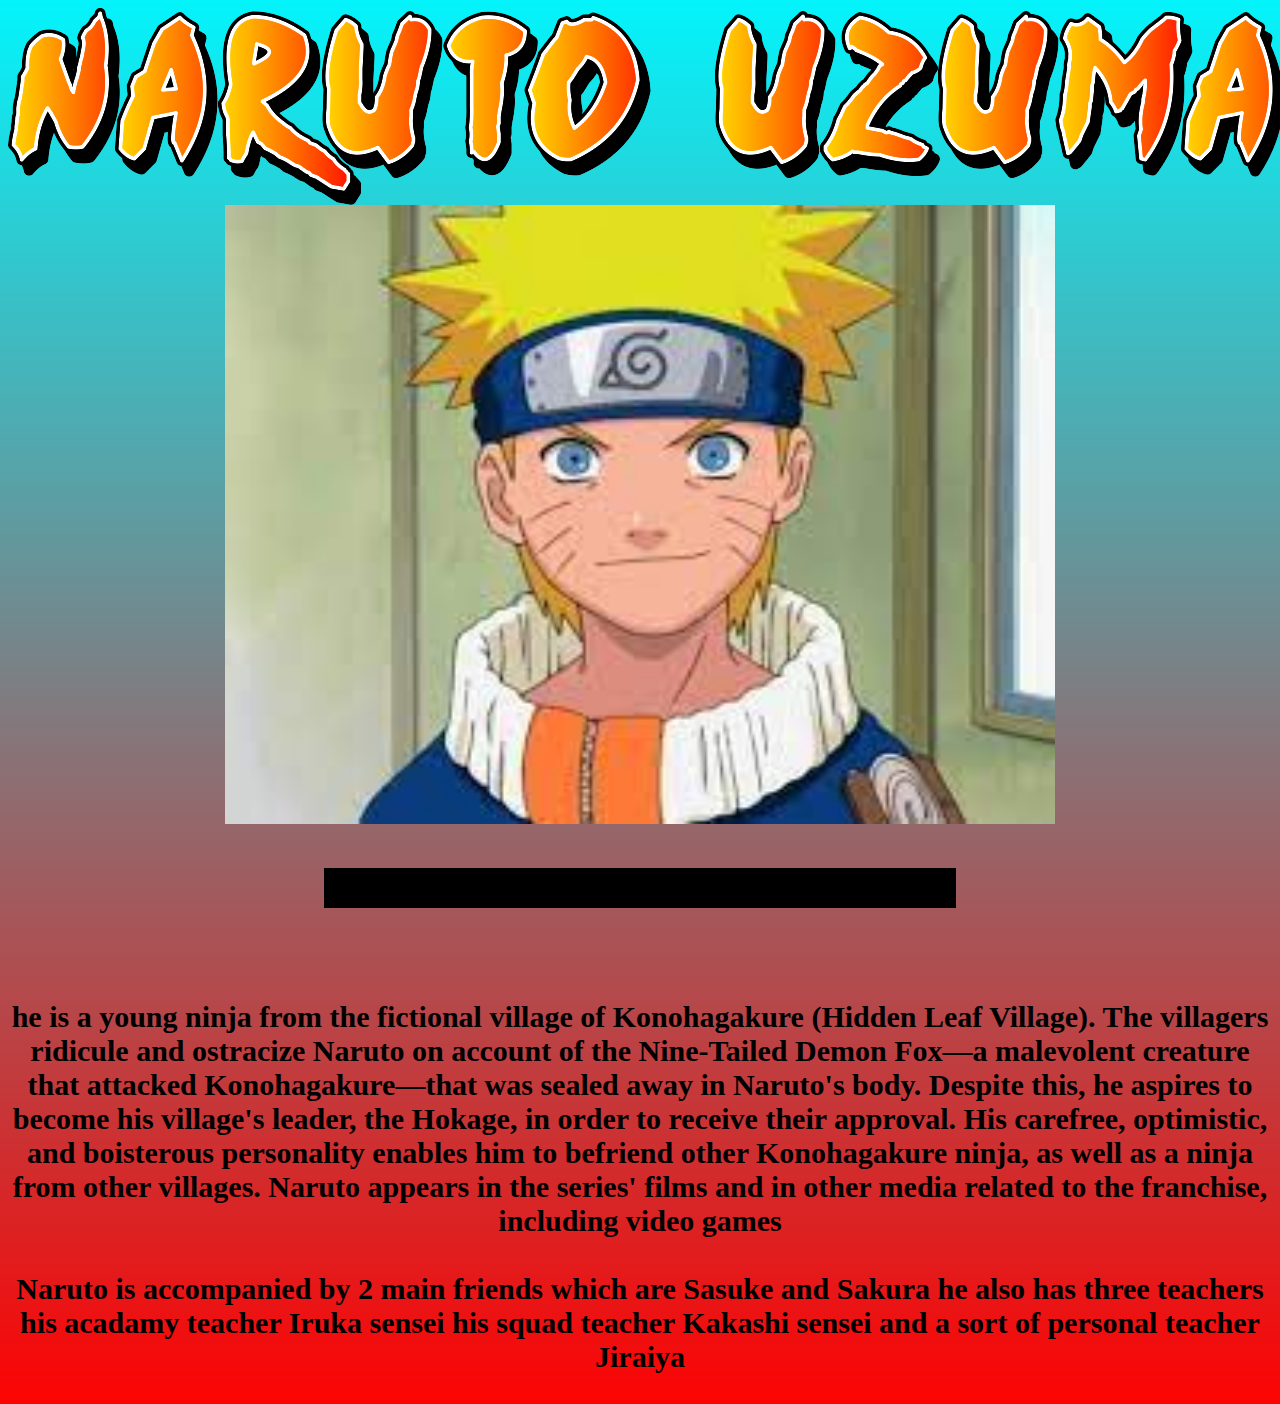
==== index.html @ deae1d50 "initial commit" ====
<html>
    <head>
        <title>Naruto fanpage</title>
        <link rel="stylesheet" href="style.css">
        <script src="main.js"></script>
        
    </head>
    <body>
        <img src="narutotitle.png">
         <img id="image" src="download.jpg" onclick="change()">
         <br>
         <br>
         <br>
         <hr>
         <br>
         <br>
         <br>
         <p>
            <b>he is a young ninja from the fictional village of Konohagakure (Hidden Leaf Village). The villagers ridicule and ostracize Naruto on account of the Nine-Tailed Demon Fox—a malevolent creature that attacked Konohagakure—that was sealed away in Naruto's body. Despite this, he aspires to become his village's leader, the Hokage, in order to receive their approval. His carefree, optimistic, and boisterous personality enables him to befriend other Konohagakure ninja, as well as a ninja from other villages. Naruto appears in the series' films and in other media related to the franchise, including video games<b>
            <br>
            <br>
            <b>Naruto is accompanied by 2 main friends which are Sasuke and Sakura he also has three teachers his acadamy teacher Iruka sensei his squad teacher Kakashi sensei and a sort of personal teacher Jiraiya <b>
         </p>
        

    </body>
</html>
---- style.css ----
body{
    text-align: center;
    background: linear-gradient(#03f4fc 0%, #fc0303 100%);
}
h1{
    font-size: 190px;
}
a
 {
 width: 1%;
 height: 1000%;
}
#image
{
    height: 70%;
}
#image:hover
{
    cursor: pointer;
    height: 80%;
}
hr {
    height: 40px;
    width: 50%;
    background-color: black;
    color: black;
    border: black;
}
p {
 font-size: 30px;
}
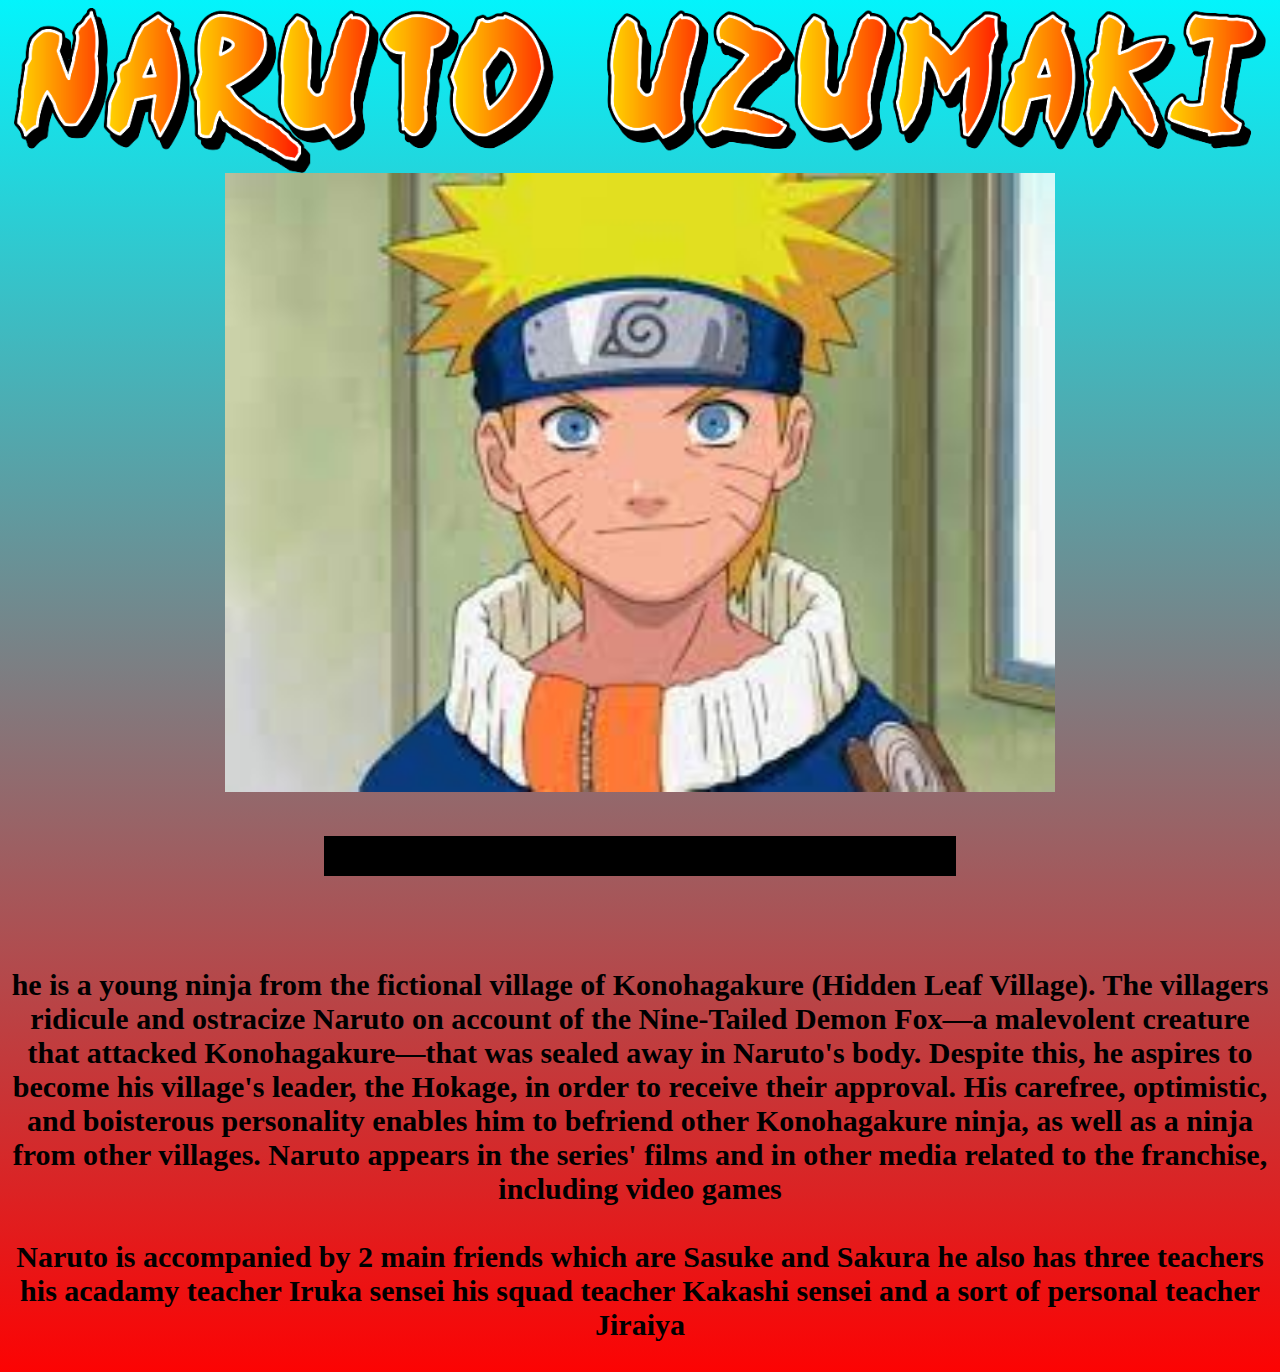
==== commit 5568fdbc: "saving changes to github" ====
--- a/index.html
+++ b/index.html
@@ -3,10 +3,11 @@
         <title>Naruto fanpage</title>
         <link rel="stylesheet" href="style.css">
         <script src="main.js"></script>
+        <meta name="viewport" content="width=device-width, initial-scale=1.0">
         
     </head>
     <body>
-        <img src="narutotitle.png">
+        <img id="titla" src="narutotitle.png">
          <img id="image" src="download.jpg" onclick="change()">
          <br>
          <br>
--- a/style.css
+++ b/style.css
@@ -12,7 +12,7 @@
 }
 #image
 {
-    height: 70%;
+    height: 30%;
 }
 #image:hover
 {
@@ -27,5 +27,25 @@
     border: black;
 }
 p {
- font-size: 30px;
-}+ font-size: 20px;
+
+
+}
+#titla {
+    width: 99%;
+}
+@media only screen and (min-width: 820px) {
+    #image{
+        height: 30%;
+    }
+    p{
+        font-size: 30px;
+    }
+}
+@media only screen and (min-width: 1000px) {
+    #image{
+        
+        height: 70%;
+    }
+    
+}
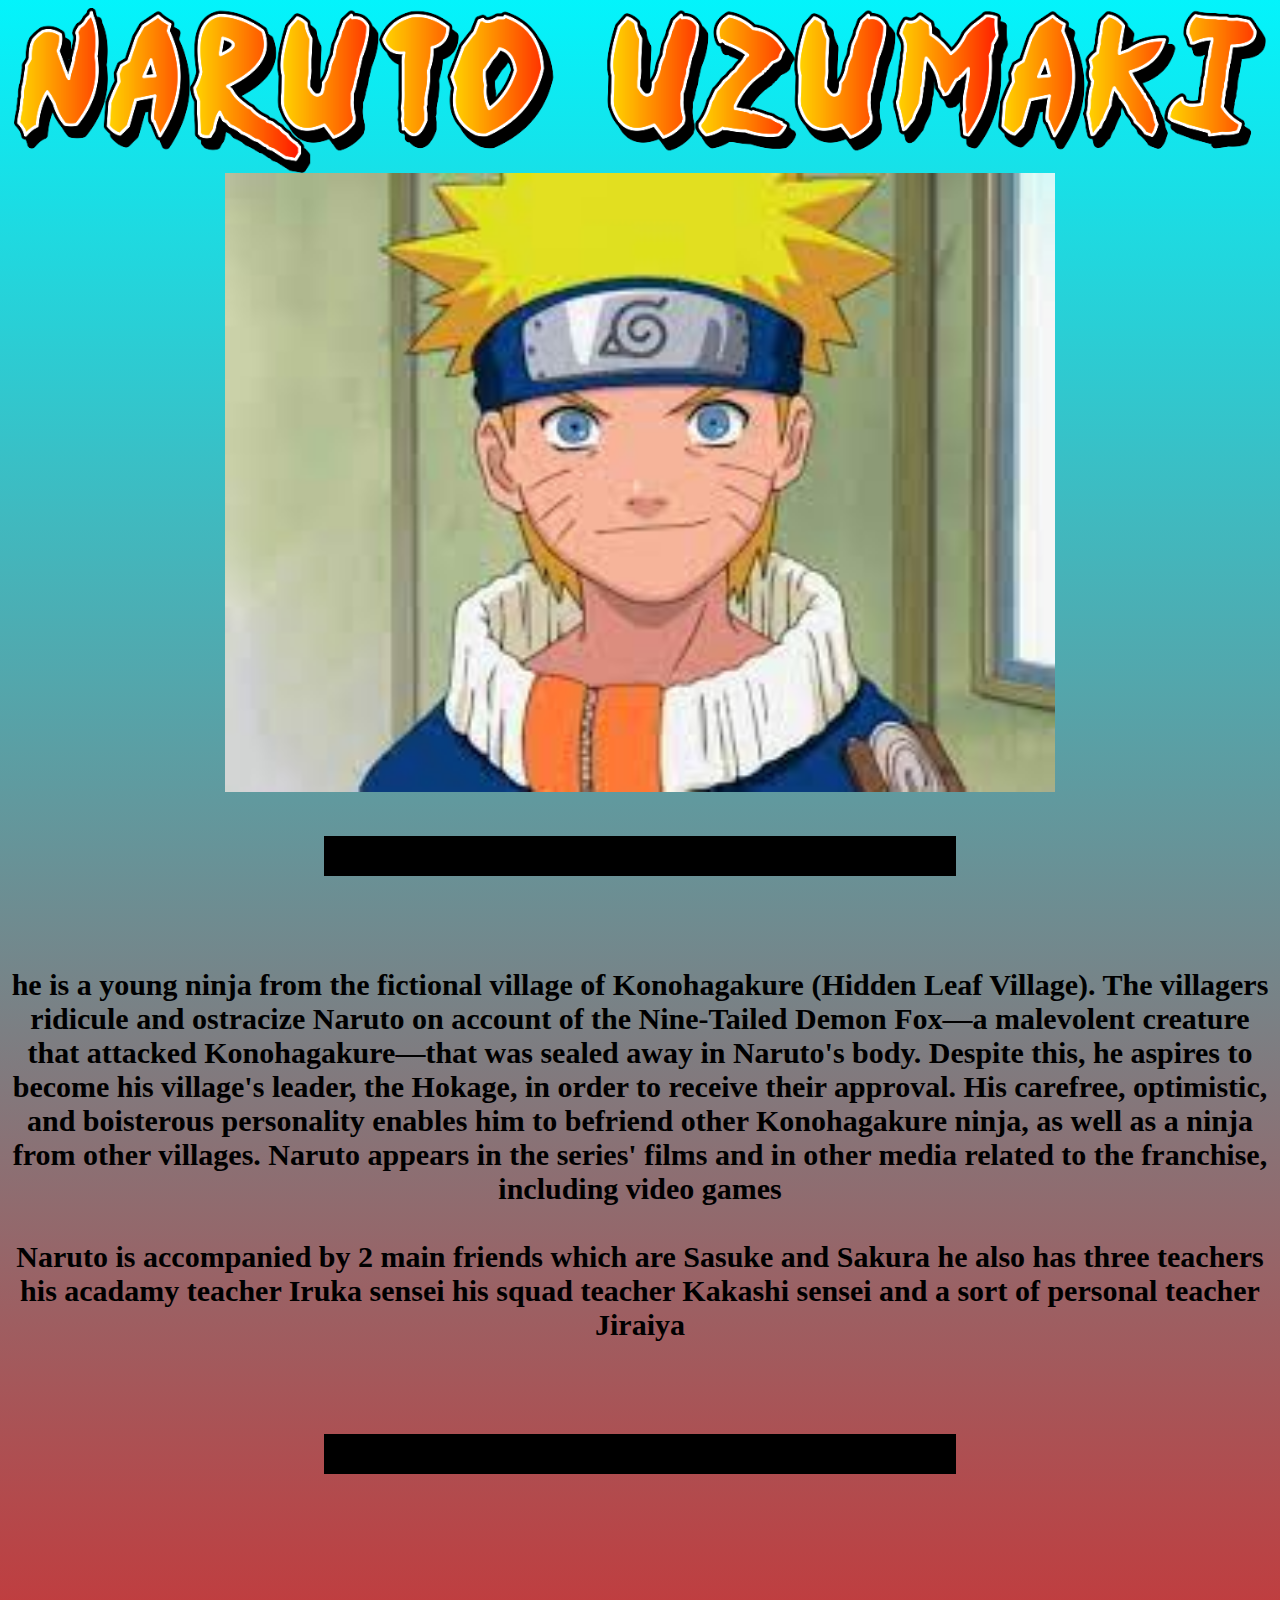
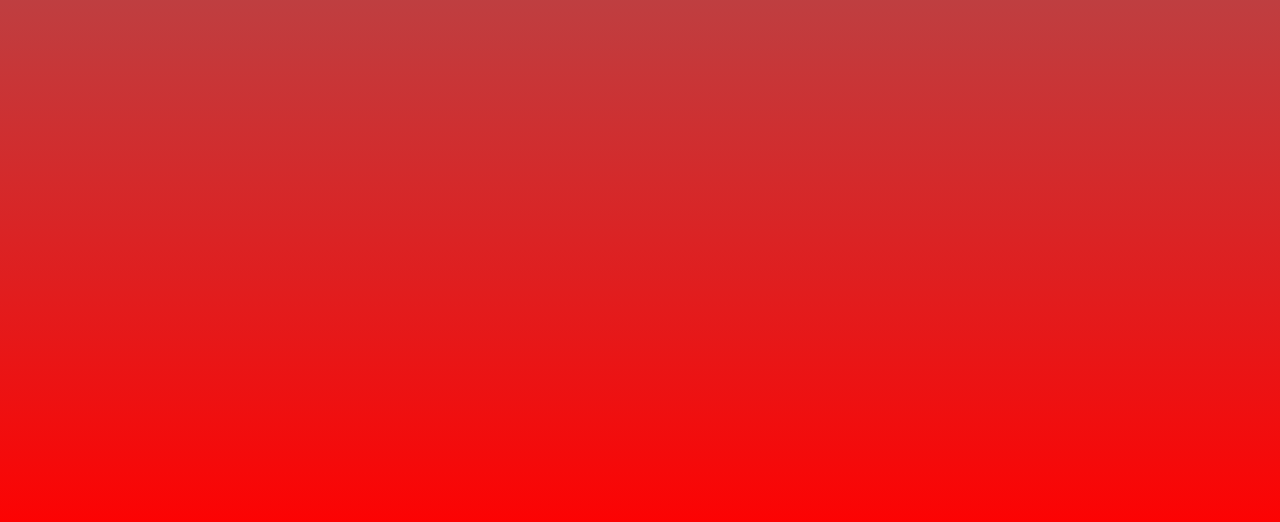
==== commit c0e5c60c: "new" ====
--- a/index.html
+++ b/index.html
@@ -22,7 +22,12 @@
             <br>
             <b>Naruto is accompanied by 2 main friends which are Sasuke and Sakura he also has three teachers his acadamy teacher Iruka sensei his squad teacher Kakashi sensei and a sort of personal teacher Jiraiya <b>
          </p>
-        
+         <br>
+         <br>
+         <br>
+         <hr>
+         <iframe width="356" height="632" src="https://www.youtube.com/embed/fgrlX8I1Ndw" title="naruto charecters and their strongest forms. like for part 2" frameborder="0" allow="accelerometer; autoplay; clipboard-write; encrypted-media; gyroscope; picture-in-picture" allowfullscreen></iframe>
+         
 
     </body>
 </html>